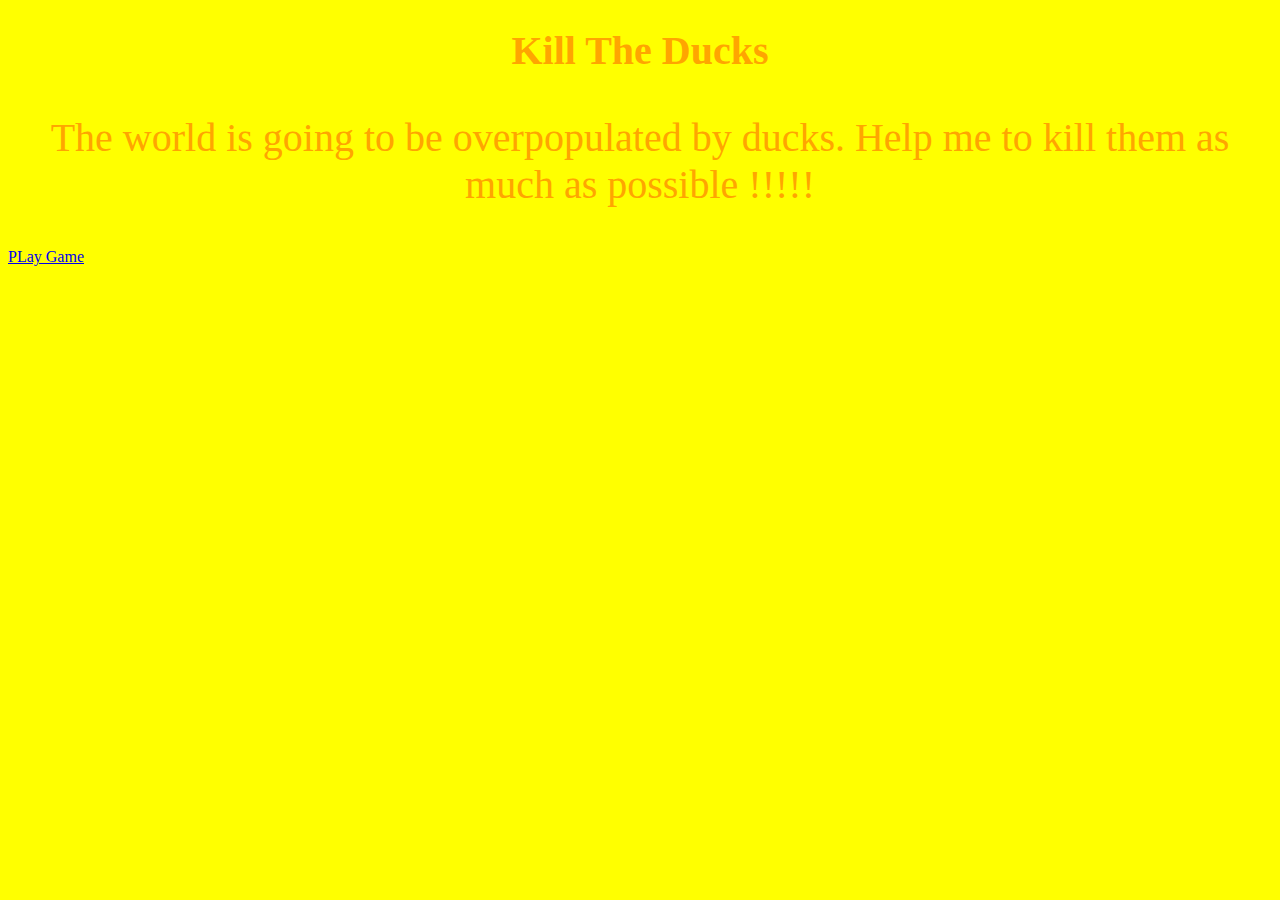
==== index.html @ c466154c "Small changes" ====
<!DOCTYPE html>
<html>
<head>
	<title>Kill The Ducks</title>
	<link rel="stylesheet"  href="css/homePageStyle.css">
</head>
<body>
       <h1>Kill The Ducks</h1>
       <p>The world is going to be overpopulated by ducks. Help me to kill them as much as possible !!!!!</p>
      <a href=”development/Project-1-Kill-the-Ducks/index1.html”>PLay Game</a>

</body>
</html>
---- css/homePageStyle.css ----
body {
 
background-color: yellow;
background-size: cover;

}


h1 {

color: orange;
font-family: comic sans ms;
font-size: 40px;
text-align: center;

}

p {

color: orange;
font-family: verdana;
font-size: 40px;
text-align: center;

}
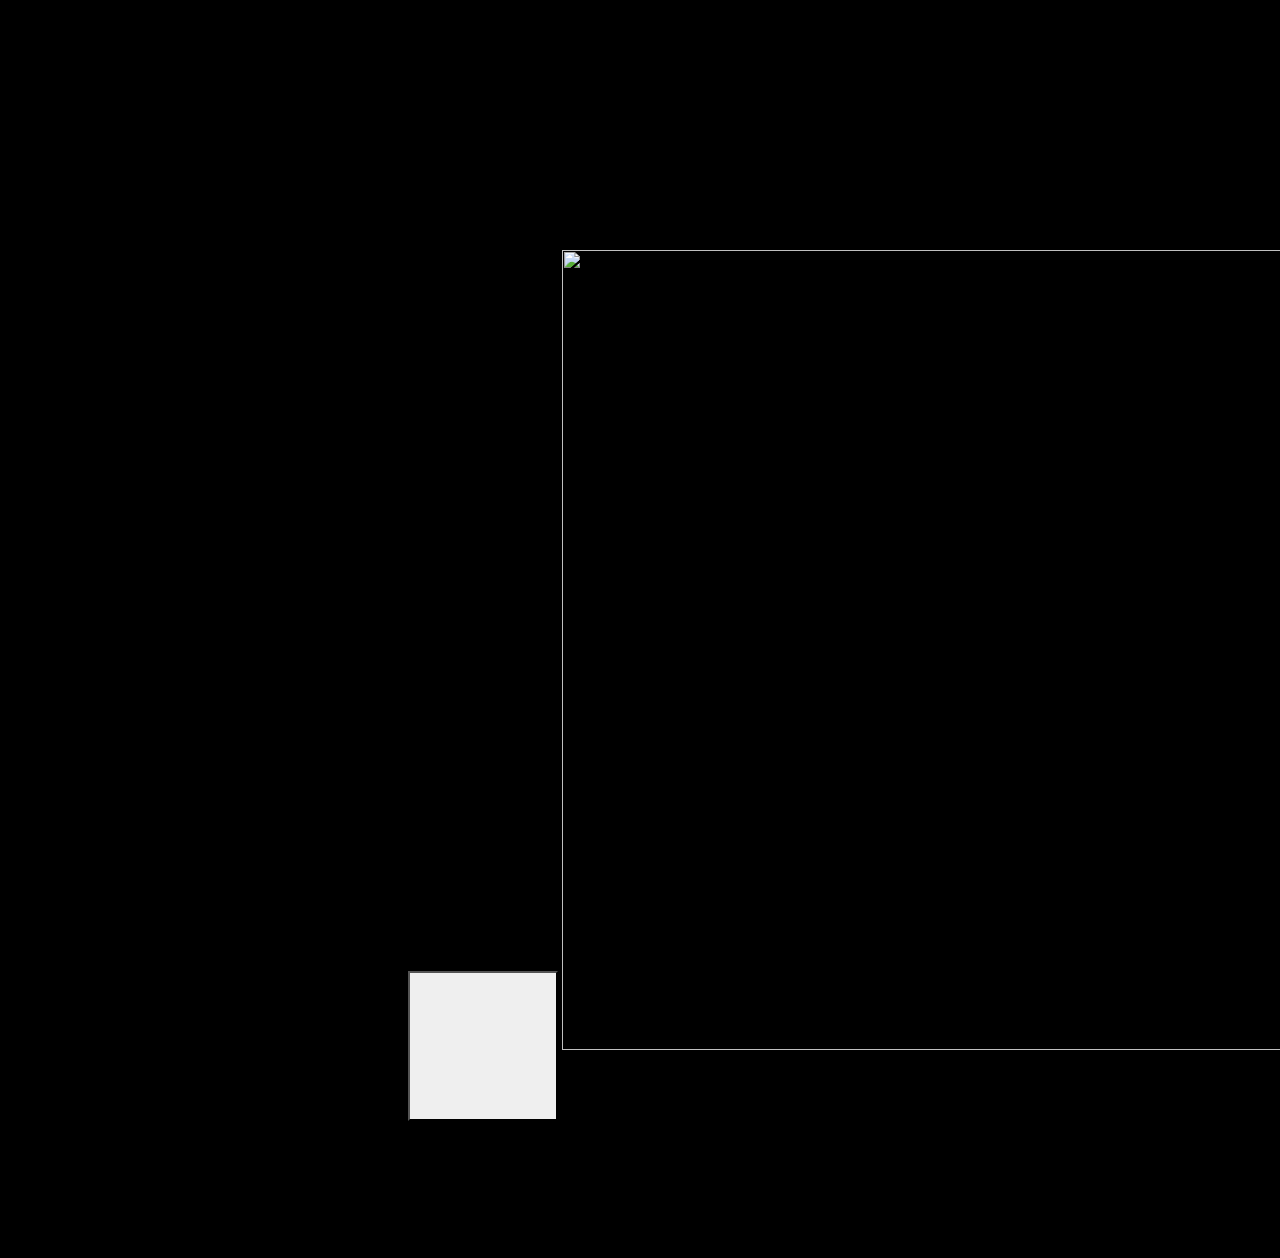
==== commit ab405d4d: "Third commit" ====
--- a/index.html
+++ b/index.html
@@ -2,12 +2,14 @@
 <html>
 <head>
 	<title>Kill The Ducks</title>
-	<link rel="stylesheet"  href="css/homePageStyle.css">
+	<link rel="stylesheet" type="text/css" href="css/style.css">
+	<script src="http://code.jquery.com/jquery-2.1.4.min.js"></script>
 </head>
 <body>
-       <h1>Kill The Ducks</h1>
-       <p>The world is going to be overpopulated by ducks. Help me to kill them as much as possible !!!!!</p>
-      <a href=”development/Project-1-Kill-the-Ducks/index1.html”>PLay Game</a>
+<div id="board">
+<input type="button" class="duckbtn">
+<img src="http://immagini.4ever.eu/data/download/cartoni-animati/paesaggio-dipinto,-strada,-prato,-sole,-nuvole-207394.jpg"/>
+</div>
 
 </body>
 </html>--- a/css/style.css
+++ b/css/style.css
@@ -0,0 +1,33 @@
+#board {
+
+width:1000px;
+height:1000px;
+margin-left: 400px;
+margin-top: 250px;
+
+
+}
+
+img {
+
+
+width:800px;
+height:800px;
+
+}
+
+body {
+
+	background-color: black;
+}
+
+.duckbtn {
+
+background-image: url("http://www.gifanimategratis.eu/img/animali/anatra/ducky.gif");
+background-repeat: no-repeat;
+background-position: center center;
+width:150px;
+height:150px;
+
+
+}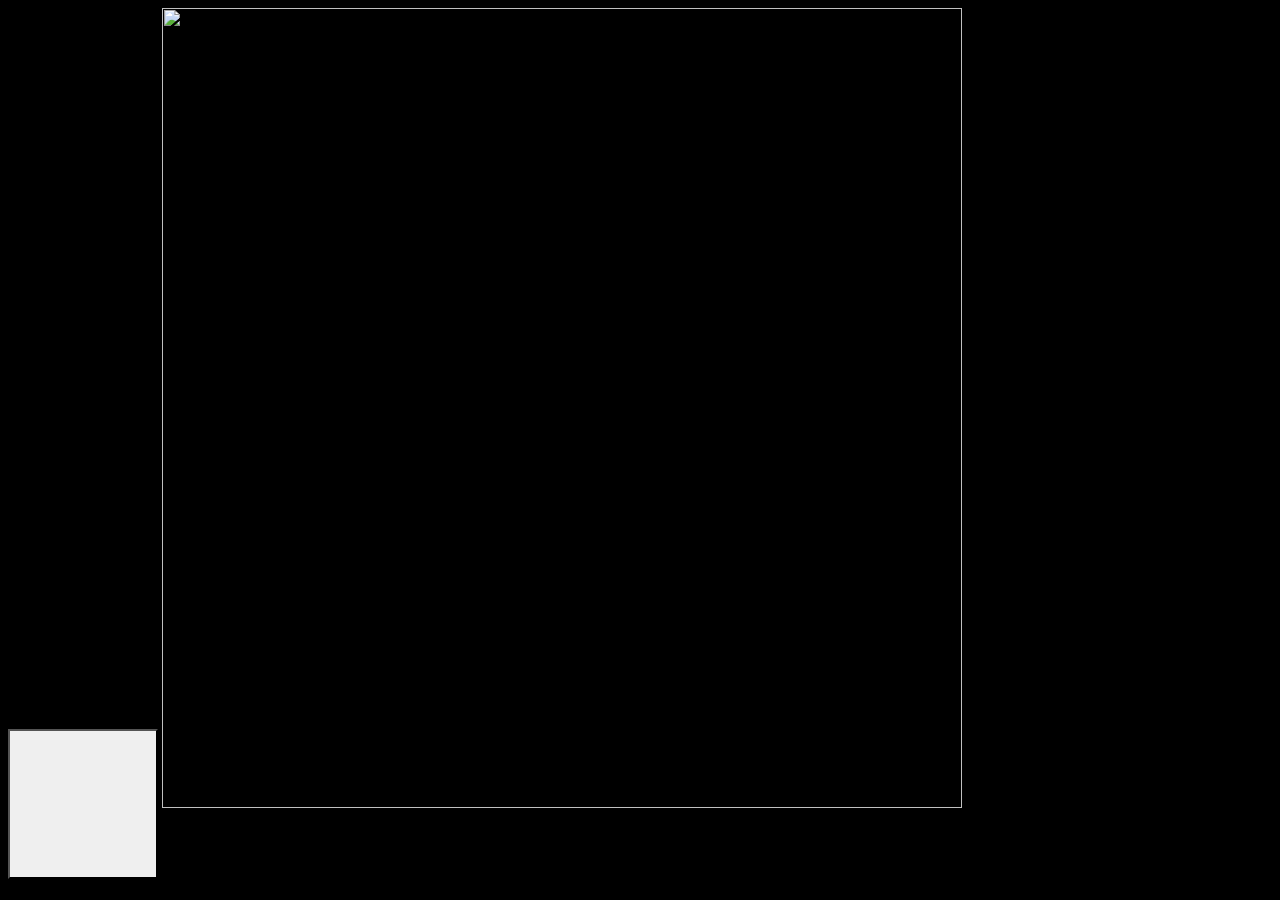
==== commit dc725cfc: "Sound Manager and Divs" ====
--- a/index.html
+++ b/index.html
@@ -3,7 +3,8 @@
 <head>
 	<title>Kill The Ducks</title>
 	<link rel="stylesheet" type="text/css" href="css/style.css">
-	<script src="http://code.jquery.com/jquery-2.1.4.min.js"></script>
+	<script src="js/soundmanager/script/soundmanager2.js"></script>
+	<script src="https://ajax.googleapis.com/ajax/libs/jquery/2.1.3/jquery.min.js"></script>
 </head>
 <body>
 <div id="board">
--- a/css/style.css
+++ b/css/style.css
@@ -1,9 +1,8 @@
 #board {
 
-width:1000px;
-height:1000px;
-margin-left: 400px;
-margin-top: 250px;
+position: relative;
+width: 1024px;
+height: 768px;
 
 
 }
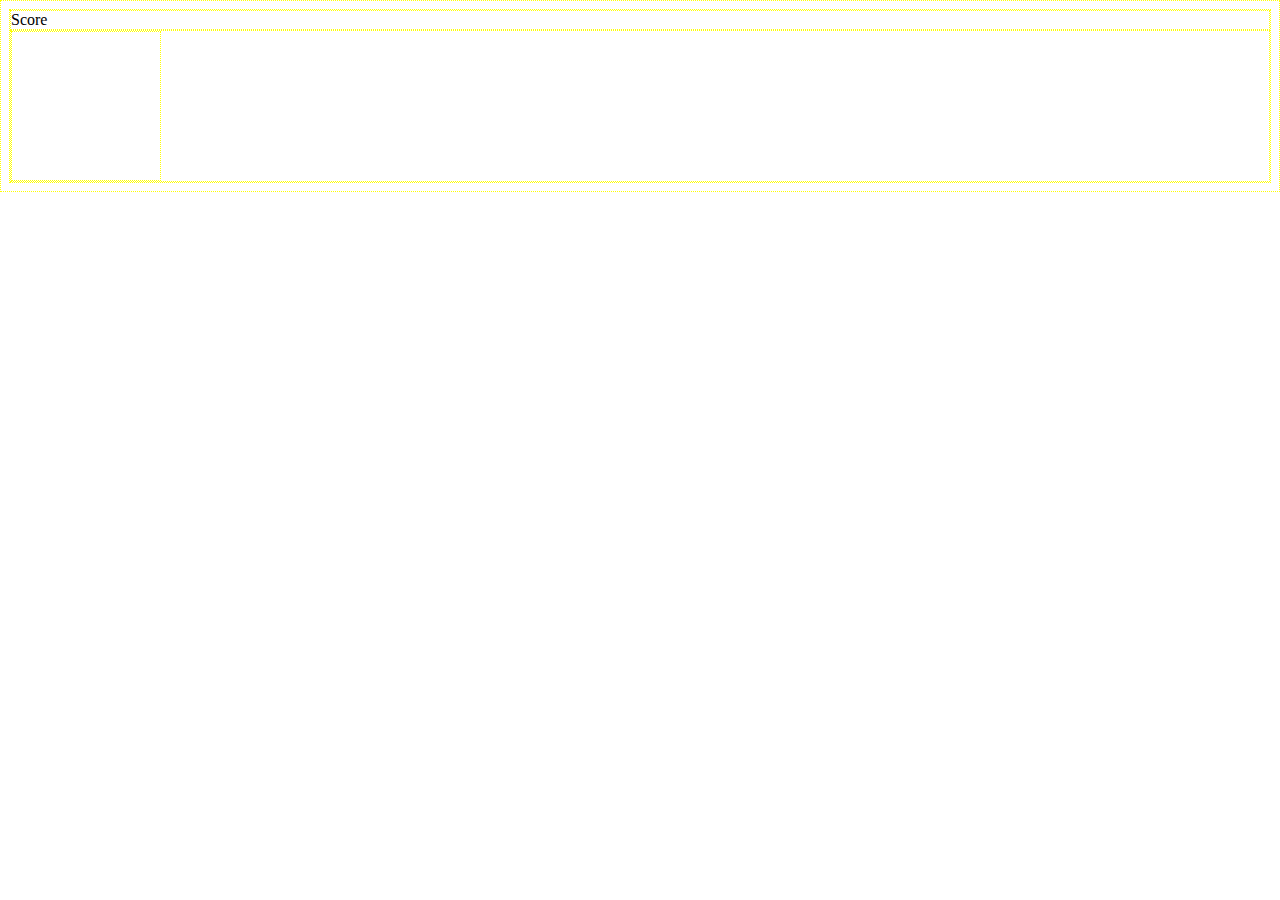
==== commit 0630dc88: "Several changes + score counter" ====
--- a/index.html
+++ b/index.html
@@ -2,15 +2,23 @@
 <html>
 <head>
 	<title>Kill The Ducks</title>
-	<link rel="stylesheet" type="text/css" href="css/style.css">
-	<script src="js/soundmanager/script/soundmanager2.js"></script>
 	<script src="https://ajax.googleapis.com/ajax/libs/jquery/2.1.3/jquery.min.js"></script>
+	<script src="js/js.js"></script>
+<!--	<script src="js/soundmanager/script/soundmanager2.js"></script> -->
+    <link rel="stylesheet" type="text/css" href="css/style.css">
 </head>
+
 <body>
-<div id="board">
-<input type="button" class="duckbtn">
-<img src="http://immagini.4ever.eu/data/download/cartoni-animati/paesaggio-dipinto,-strada,-prato,-sole,-nuvole-207394.jpg"/>
-</div>
 
+	<div id="score"> Score </div>
+
+    <div class="board">
+    
+               <input type="button" class="duckbtn">
+    
+              <!-- <img src="http://immagini.4ever.eu/data/download/cartoni-animati/paesaggio-    dipinto,-strada,-prato,-sole,-nuvole-207394.jpg"/> -->
+               
+         </div>
+    </div>
 </body>
 </html>--- a/css/style.css
+++ b/css/style.css
@@ -1,32 +1,52 @@
-#board {
+
+
+
+*{
+	border: 1px dotted yellow;
+}
+
+/*
+.board {
 
 position: relative;
-width: 1024px;
-height: 768px;
+width: 800px;
+height: 800px;
+margin-right:150px;
 
 
 }
 
-img {
+#score {
+
+	font-size: 30px;
+    text-align: right;
+    
+}
+
+/*img {
 
 
 width:800px;
 height:800px;
+position: absolute;
 
 }
-
+*/
+/*
 body {
 
-	background-color: black;
-}
+	/*background-color: black; */
+
 
 .duckbtn {
 
 background-image: url("http://www.gifanimategratis.eu/img/animali/anatra/ducky.gif");
 background-repeat: no-repeat;
 background-position: center center;
+background-color: transparent;
 width:150px;
 height:150px;
+position: relative;
 
 
 }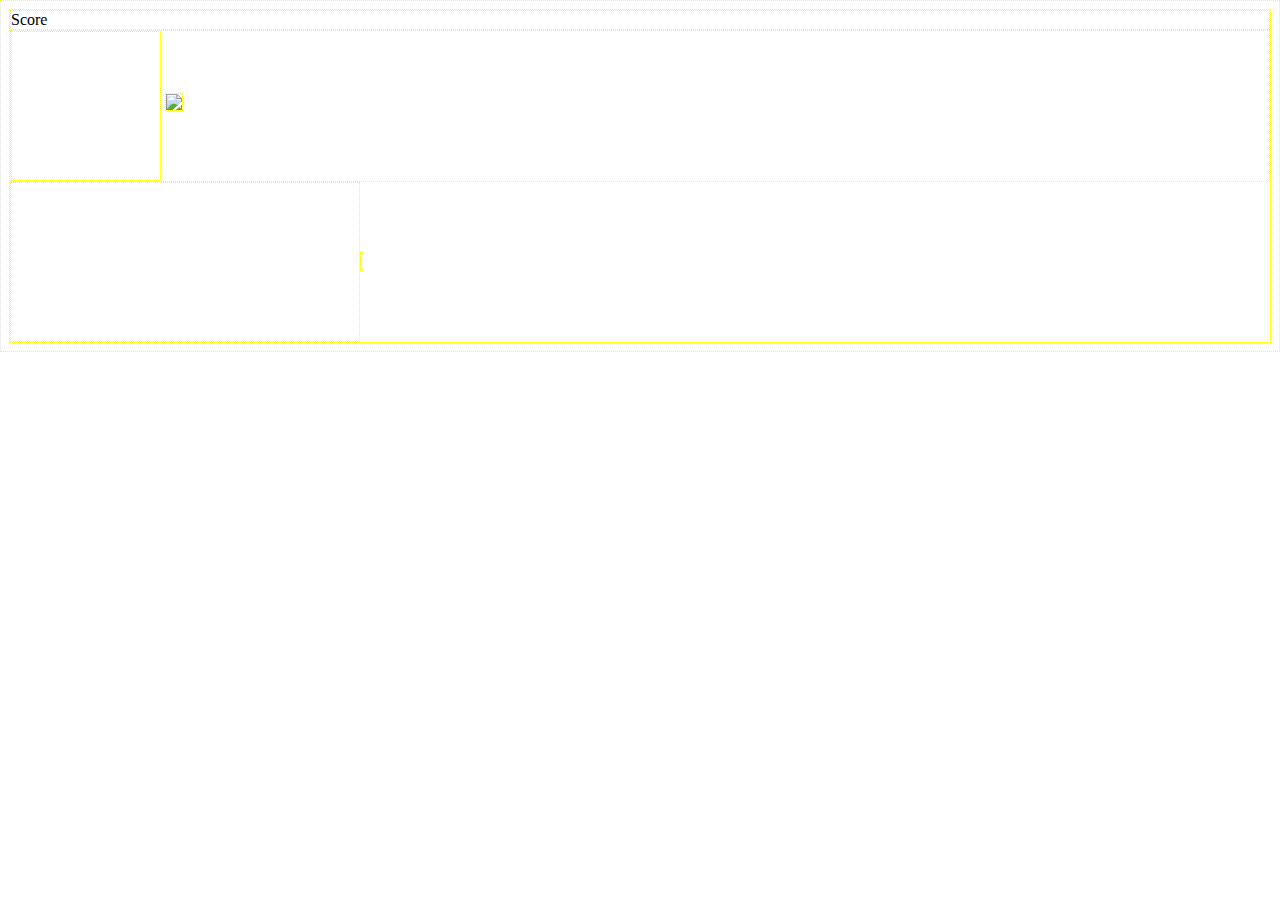
==== commit b6f637a2: "Restart Button=Play Again" ====
--- a/index.html
+++ b/index.html
@@ -14,11 +14,14 @@
 
     <div class="board">
     
+    
                <input type="button" class="duckbtn">
-    
-              <!-- <img src="http://immagini.4ever.eu/data/download/cartoni-animati/paesaggio-    dipinto,-strada,-prato,-sole,-nuvole-207394.jpg"/> -->
                
+
+              <img src="http://immagini.4ever.eu/data/download/cartoni-animati/paesaggio-    dipinto,-strada,-prato,-sole,-nuvole-207394.jpg"/>               
          </div>
     </div>
+    <input type="button" class="restart">
+    <span id="timer"></span>
 </body>
 </html>--- a/css/style.css
+++ b/css/style.css
@@ -4,38 +4,53 @@
 *{
 	border: 1px dotted yellow;
 }
-
 /*
 .board {
 
+    width: 900px;
+    height: 900px;
+    margin: 0 auto;
+}
+
+*/
+/*
+
+#score {
+
+	font-size: 35px;
+    font-family: comic sans ms;
+    text-align: right;
+    margin-right: 224px;
+    color: yellow;
+}*/ 
+
+.restart {
+
+background-image: url("http://yrmy.trafi.fi/game/img/button-play-again.png");
+background-repeat: no-repeat;
+background-position: center center;
+background-color: transparent;
+width: 350px;
+height: 160px;
 position: relative;
-width: 800px;
-height: 800px;
-margin-right:150px;
-
 
 }
 
-#score {
 
-	font-size: 30px;
-    text-align: right;
-    
-}
+/*
+img {
+   
+    width: 900px;    
+    height: 900px;  
+}  
 
-/*img {
+/*
 
-
-width:800px;
-height:800px;
-position: absolute;
-
-}
-*/
-/*
 body {
 
-	/*background-color: black; */
+background-color: black;
+
+}*/
 
 
 .duckbtn {
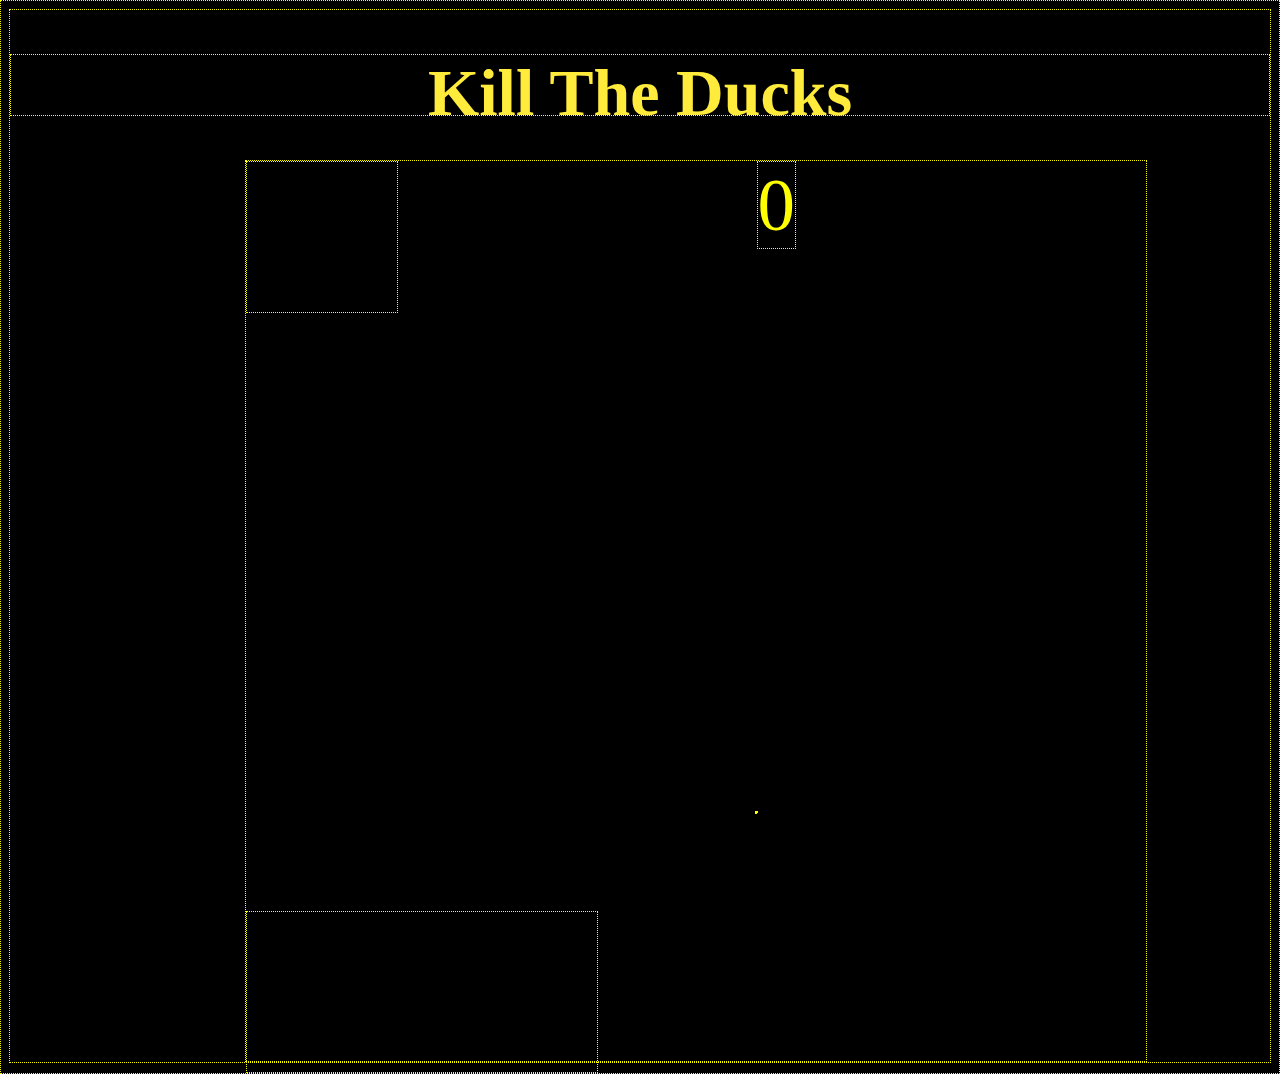
==== commit 6b63d52b: "Several changes-All Divs in the right place" ====
--- a/index.html
+++ b/index.html
@@ -1,27 +1,24 @@
 <!DOCTYPE html>
 <html>
-<head>
+ <head>
+
 	<title>Kill The Ducks</title>
 	<script src="https://ajax.googleapis.com/ajax/libs/jquery/2.1.3/jquery.min.js"></script>
 	<script src="js/js.js"></script>
-<!--	<script src="js/soundmanager/script/soundmanager2.js"></script> -->
-    <link rel="stylesheet" type="text/css" href="css/style.css">
-</head>
+<!--	<script src="js/soundmanager/script/soundmanager2.js"></script> --> 
+<link rel="stylesheet" type="text/css" href="css/style.css">
+
+ </head>
 
 <body>
+       <h1>Kill The Ducks</h1>
+           <div id="boardMC">
+                   <div id="score">0</div>
+                   <div class="restart"></div>
+                   <div id="timer"></div>
+                   <div class="duckbtn"></div>
+           </div>
 
-	<div id="score"> Score </div>
 
-    <div class="board">
-    
-    
-               <input type="button" class="duckbtn">
-               
-
-              <img src="http://immagini.4ever.eu/data/download/cartoni-animati/paesaggio-    dipinto,-strada,-prato,-sole,-nuvole-207394.jpg"/>               
-         </div>
-    </div>
-    <input type="button" class="restart">
-    <span id="timer"></span>
 </body>
 </html>--- a/css/style.css
+++ b/css/style.css
@@ -4,64 +4,77 @@
 *{
 	border: 1px dotted yellow;
 }
-/*
-.board {
+
+#boardMC {
 
     width: 900px;
     height: 900px;
-    margin: 0 auto;
+    margin-top: 30px;
+    margin-left: 235px;
+    background-image: url("http://immagini.4ever.eu/data/download/cartoni-animati/paesaggio- dipinto,-strada,-prato,-sole,-nuvole-207394.jpg");
+    background-size: cover;
+    background-position: center;
 }
 
-*/
-/*
+h1 {
+
+    color: #FFEB3B;
+    height: 60px;
+    text-align: center;
+    font-size: 66px;
+    font-family: fantasy;
+}
+
+
 
 #score {
 
-	font-size: 35px;
+	font-size: 75px;
     font-family: comic sans ms;
     text-align: right;
-    margin-right: 224px;
+    margin-right: 350px;
     color: yellow;
-}*/ 
+    float: right;
+}
 
 .restart {
 
-background-image: url("http://yrmy.trafi.fi/game/img/button-play-again.png");
-background-repeat: no-repeat;
-background-position: center center;
-background-color: transparent;
-width: 350px;
-height: 160px;
-position: relative;
+    background-image: url("http://yrmy.trafi.fi/game/img/button-play-again.png");
+    background-position: center center;
+    background-size: cover;
+    width: 350px;
+    height: 160px;
+    float: left;
+    margin-top: 750px;
+
+}
+
+#timer {
+
+	float: right;
+    font-size: 100px;
+    font-family: comic sans ms;
+    color: orange;
+    margin-top: 650px;
+
 
 }
 
 
-/*
-img {
-   
-    width: 900px;    
-    height: 900px;  
-}  
-
-/*
 
 body {
 
 background-color: black;
 
-}*/
+}
 
 
 .duckbtn {
 
 background-image: url("http://www.gifanimategratis.eu/img/animali/anatra/ducky.gif");
-background-repeat: no-repeat;
 background-position: center center;
-background-color: transparent;
 width:150px;
 height:150px;
-position: relative;
 
 
 }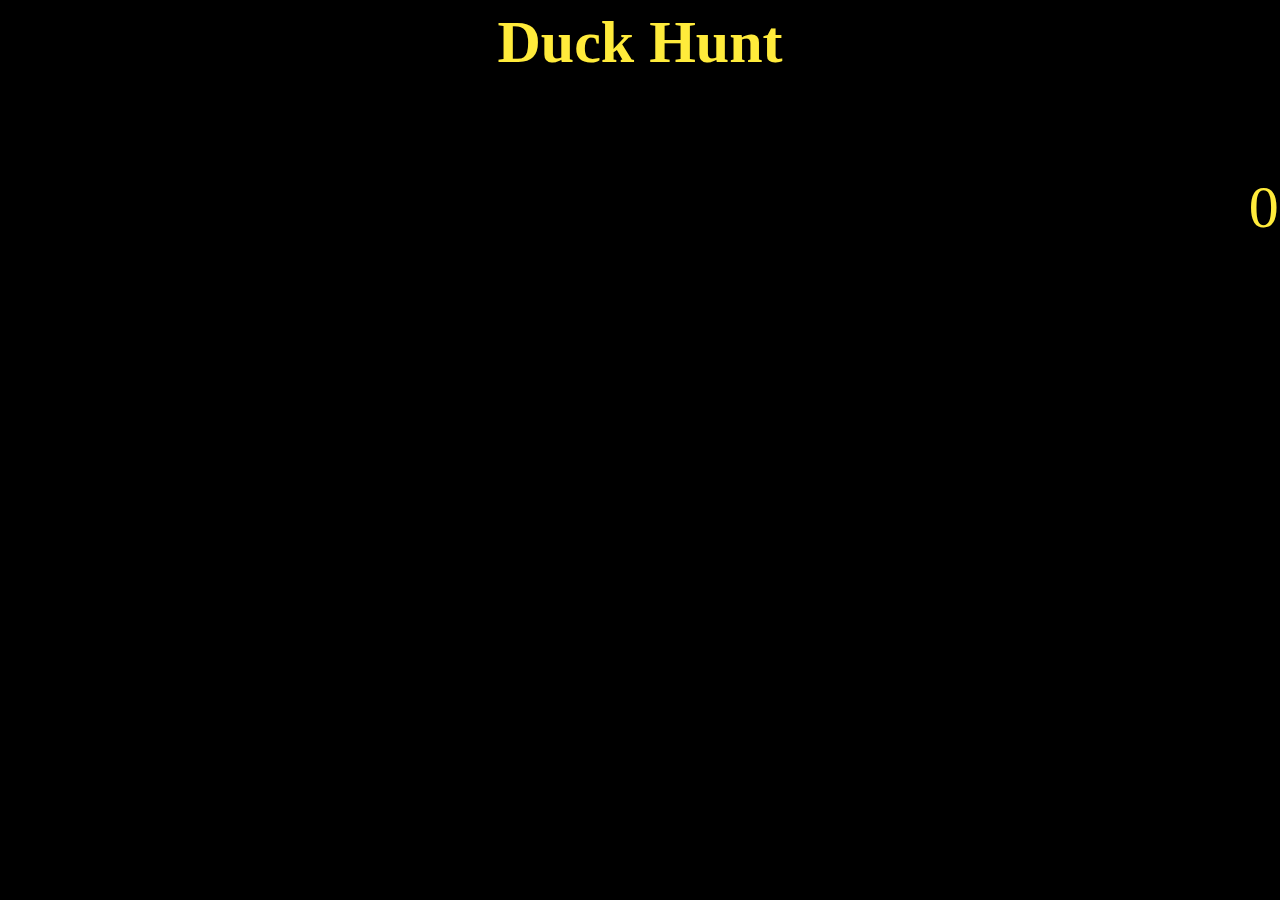
==== commit b1293837: "Cursor changed" ====
--- a/index.html
+++ b/index.html
@@ -2,21 +2,30 @@
 <html>
  <head>
 
-	<title>Kill The Ducks</title>
+	<title>Duck Hunt</title>
 	<script src="https://ajax.googleapis.com/ajax/libs/jquery/2.1.3/jquery.min.js"></script>
-	<script src="js/js.js"></script>
-<!--	<script src="js/soundmanager/script/soundmanager2.js"></script> --> 
+	<script src="soundmanager/script/soundmanager2.js"></script> 
+  <script src="js/js.js"></script>
 <link rel="stylesheet" type="text/css" href="css/style.css">
 
  </head>
 
 <body>
-       <h1>Kill The Ducks</h1>
+       <h1>Duck Hunt</h1>
+
            <div id="boardMC">
+
+                   <div id="name"></div>
+
                    <div id="score">0</div>
+                
                    <div class="restart"></div>
+
                    <div id="timer"></div>
+
                    <div class="duckbtn"></div>
+
+
            </div>
 
 
--- a/css/style.css
+++ b/css/style.css
@@ -1,40 +1,46 @@
-
-
-
-*{
-	border: 1px dotted yellow;
-}
-
 #boardMC {
 
-    width: 900px;
-    height: 900px;
-    margin-top: 30px;
-    margin-left: 235px;
+    width: 98%;
+    height: 695px;
+    margin-top: 5px;
+    margin-left: 32px;
     background-image: url("http://immagini.4ever.eu/data/download/cartoni-animati/paesaggio- dipinto,-strada,-prato,-sole,-nuvole-207394.jpg");
     background-size: cover;
     background-position: center;
 }
 
+#name {
+
+    width: 400px;
+    height: 100px;
+    margin-left: 1364px;
+    color: orange;
+    font-family: comic sans ms;
+    font-size: 60px;
+    text-align: right;
+}
+
 h1 {
 
+    margin: 0 auto;
     color: #FFEB3B;
     height: 60px;
     text-align: center;
-    font-size: 66px;
+    font-size: 60px;
     font-family: fantasy;
+    width: 555px;
+
 }
-
-
 
 #score {
 
-	font-size: 75px;
+	font-size: 60px;
     font-family: comic sans ms;
     text-align: right;
-    margin-right: 350px;
-    color: yellow;
+    color: #FFEB3B;
     float: right;
+    margin-top: 0px;
+    
 }
 
 .restart {
@@ -45,36 +51,42 @@
     width: 350px;
     height: 160px;
     float: left;
-    margin-top: 750px;
+    margin-top: 445px;
 
 }
 
 #timer {
 
 	float: right;
-    font-size: 100px;
+    font-size: 60px;
     font-family: comic sans ms;
     color: orange;
-    margin-top: 650px;
-
+    margin-top: 487px;
+    margin-left: 1527px;
+    position: absolute;
 
 }
 
+div.duckbtn {
 
+    width: 157px;
+    height:170px;
+    position:absolute;
+    
+}
 
-body {
+body     {
 
-background-color: black;
+    background-color: black;
+    cursor: url("http://i.imgur.com/xMCD0lf.jpg?1"), default;
+    
+}
 
+.duckbtn {
+
+    background-image: url("http://www.gifanimategratis.eu/img/animali/anatra/ducky.gif");
+    background-position: center center;
+   
 }
 
 
-.duckbtn {
-
-background-image: url("http://www.gifanimategratis.eu/img/animali/anatra/ducky.gif");
-background-position: center center;
-width:150px;
-height:150px;
-
-
-}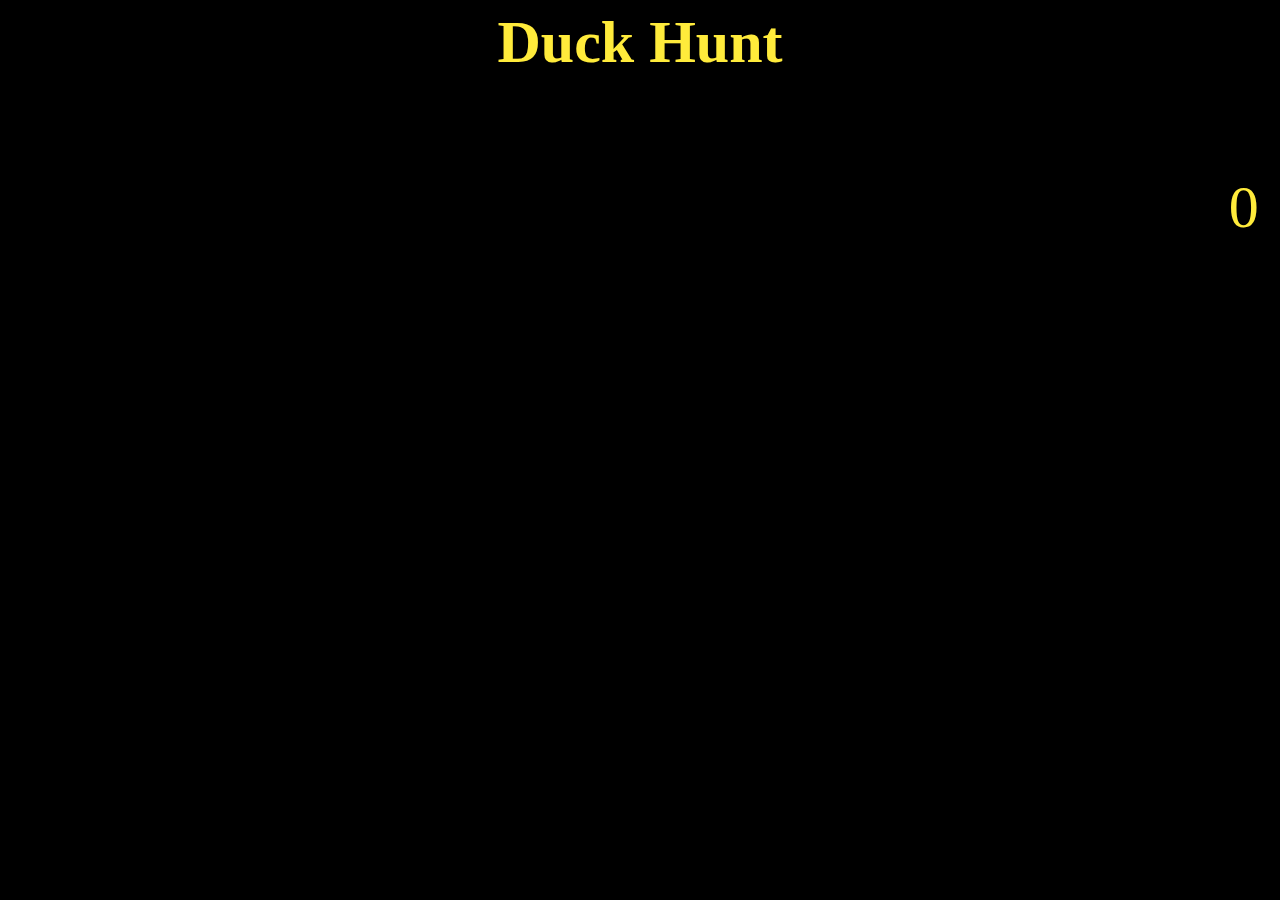
==== commit 99dc073c: "Final stage+GameOver" ====
--- a/index.html
+++ b/index.html
@@ -3,14 +3,18 @@
  <head>
 
 	<title>Duck Hunt</title>
+
 	<script src="https://ajax.googleapis.com/ajax/libs/jquery/2.1.3/jquery.min.js"></script>
+
 	<script src="soundmanager/script/soundmanager2.js"></script> 
+
   <script src="js/js.js"></script>
-<link rel="stylesheet" type="text/css" href="css/style.css">
+
+  <link rel="stylesheet" type="text/css" href="css/style.css">
 
  </head>
 
-<body>
+ <body>
        <h1>Duck Hunt</h1>
 
            <div id="boardMC">
@@ -28,6 +32,16 @@
 
            </div>
 
+                   <div id="gameOverPage">
 
-</body>
+                   <h1>GAME OVER</h1>
+
+                   <img id="gameOverImg" src="http://f.ptcdn.info/081/033/000/1436026900-webduck-o.jpg"/>
+
+                   <div class="restart"></div>
+
+           </div>
+
+ </body>
+
 </html>--- a/css/style.css
+++ b/css/style.css
@@ -1,23 +1,8 @@
-#boardMC {
+body  {
 
-    width: 98%;
-    height: 695px;
-    margin-top: 5px;
-    margin-left: 32px;
-    background-image: url("http://immagini.4ever.eu/data/download/cartoni-animati/paesaggio- dipinto,-strada,-prato,-sole,-nuvole-207394.jpg");
-    background-size: cover;
-    background-position: center;
-}
+    background-color: black;
+    cursor: url("http://i.imgur.com/yRklTsH.png?1"), default;
 
-#name {
-
-    width: 400px;
-    height: 100px;
-    margin-left: 1364px;
-    color: orange;
-    font-family: comic sans ms;
-    font-size: 60px;
-    text-align: right;
 }
 
 h1 {
@@ -32,6 +17,40 @@
 
 }
 
+#gameOverPage {
+    display: none
+}
+
+#gameOverImg{
+
+    background-position: center;
+    background-size: cover;
+    width: 50%;
+}
+
+#boardMC {
+
+    width: 98%;
+    height: 695px;
+    margin-top: 5px;
+    margin-left: 12px;
+    background-image: url("http://immagini.4ever.eu/data/download/cartoni-animati/paesaggio-dipinto,-strada,-prato,-sole,-nuvole-207394.jpg");
+    background-size: cover;
+    background-position: center;
+    
+}
+
+#name {
+
+    width: 400px;
+    height: 100px;
+    margin-left: 1068px;
+    color: orange;
+    font-family: comic sans ms;
+    font-size: 60px;
+    text-align: right;
+}
+
 #score {
 
 	font-size: 60px;
@@ -41,6 +60,33 @@
     float: right;
     margin-top: 0px;
     
+}
+
+#timer {
+
+	float: right;
+    font-size: 60px;
+    font-family: comic sans ms;
+    color: orange;
+    margin-top: 487px;
+    margin-left: 1231px;
+    position: absolute;
+
+}
+
+div.duckbtn {
+
+    width: 157px;
+    height:170px;
+    position:absolute;
+    
+}
+
+.duckbtn {
+
+    background-image: url("http://www.gifanimategratis.eu/img/animali/anatra/ducky.gif");
+    background-position: center center;
+   
 }
 
 .restart {
@@ -54,39 +100,3 @@
     margin-top: 445px;
 
 }
-
-#timer {
-
-	float: right;
-    font-size: 60px;
-    font-family: comic sans ms;
-    color: orange;
-    margin-top: 487px;
-    margin-left: 1527px;
-    position: absolute;
-
-}
-
-div.duckbtn {
-
-    width: 157px;
-    height:170px;
-    position:absolute;
-    
-}
-
-body     {
-
-    background-color: black;
-    cursor: url("http://i.imgur.com/xMCD0lf.jpg?1"), default;
-    
-}
-
-.duckbtn {
-
-    background-image: url("http://www.gifanimategratis.eu/img/animali/anatra/ducky.gif");
-    background-position: center center;
-   
-}
-
-
